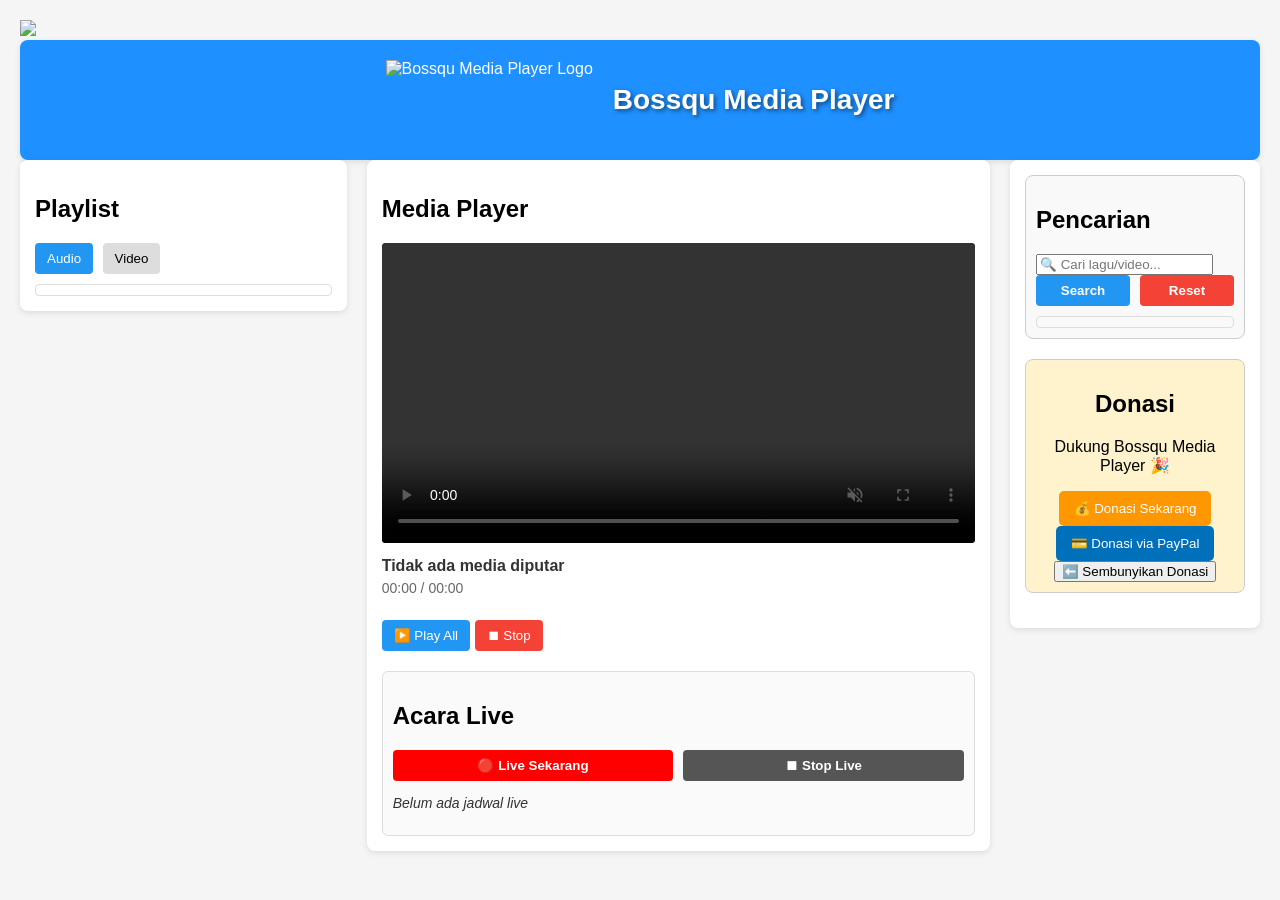
==== public/index.html @ 9ecafdf8 "Add files via upload" ====
<!DOCTYPE html>
<html lang="en">
<head>
  <meta charset="UTF-8">
  <title>Bossqu Media Player</title>
  <link rel="icon" type="image/jpg" href="./bossqulogo.jpg">
  <!-- Pastikan path relatif benar -->
  <link rel="stylesheet" href="./style.css">
  <script src="./script.js"></script>
<img src="./image/bossqulogo.jpg">
</head>
<body>

  <!-- Header -->
  <header class="header">
    <div class="logo-container">
      <img src="./image/bossqulogo.jpg" alt="Bossqu Media Player Logo" class="logo-large">
      <h1>Bossqu Media Player</h1>
    </div>
  </header>

  <!-- Container utama -->
  <div class="container">

    <!-- Playlist kiri -->
    <aside class="playlist">
      <h2>Playlist</h2>
      <div class="tabs">
        <button class="tab-btn active" onclick="showTab('audio', event)">Audio</button>
        <button class="tab-btn" onclick="showTab('video', event)">Video</button>
      </div>
      <div id="playlist-audio" class="playlist-tab show"></div>
      <div id="playlist-video" class="playlist-tab"></div>
    </aside>

    <!-- Player tengah -->
    <main class="player">
      <h2>Media Player</h2>
      <div class="player-box">
        <video id="player" controls muted height="300"></video>
        <div id="liveIndicator">LIVE</div>
        <div id="audioPlaceholder" class="audio-placeholder">🎵 Audio Sedang Diputar</div>
      </div>

      <div id="infoLagu" class="info">Tidak ada media diputar</div>
      <p id="durasi">00:00 / 00:00</p>

      <button class="play-all-btn" onclick="playAll()">▶️ Play All</button>
      <button class="stop-btn" onclick="stopPlayer()">⏹ Stop</button>

      <!-- Menu Acara Live -->
      <section class="live-menu">
        <h2>Acara Live</h2>
        <div class="live-controls">
          <button class="live-btn" onclick="startLive()">🔴 Live Sekarang</button>
          <button class="live-btn stop" onclick="stopLive()">⏹ Stop Live</button>
        </div>
        <p id="liveNote">Belum ada jadwal live</p>
      </section>
    </main>

    <!-- Sidebar kanan -->
    <aside class="sidebar">
      <!-- Pencarian -->
      <div class="search-box">
        <h2>Pencarian</h2>
        <input type="text" id="searchBox" placeholder="🔍 Cari lagu/video...">
        <div class="search-controls">
          <button class="search-btn" onclick="doSearch()">Search</button>
          <button class="reset-btn" onclick="resetSearch()">Reset</button>
        </div>
        <div id="searchResults"></div>
      </div>

      <!-- Donasi -->
      <div class="donasi-box">
        <h2>Donasi</h2>
        <p>Dukung Bossqu Media Player 🎉</p>
        <button class="donasi-btn" id="openDonasi">💰 Donasi Sekarang</button>
        <button class="donasi-btn paypal" id="openPaypal">💳 Donasi via PayPal</button>
        <button class="collapse-btn" onclick="toggleSidebar()">⬅️ Sembunyikan Donasi</button>
      </div>
    </aside>
  </div>

  <!-- Modal Donasi -->
  <div id="donasiModal" class="modal">
    <div class="modal-content">
      <span class="close">&times;</span>
      <h3>Terima Kasih!</h3>
      <p>Rekening Donasi:</p>
      <p><b>e-wallet Dana 085717137864 a/n Cosxxxx Bakxxxx</b></p>
      <p>🙏 Dukungan Anda berapapun sangat berarti!</p>
      <p>Ini akan digunakan untuk pengembangan web dan maintenance server</p>
      <p>Kontak: <b>bossqumedia@outlook.com</b></p>

      <!-- QRIS Donasi -->
      <div class="qris-donasi">
        <p>Donasi via QRIS:</p>
        <button class="donasi-btn" id="openQris">📱 Lihat QRIS</button>
      </div>

      <!-- PayPal Donasi -->
      <div class="paypal-donasi">
        <p>Donasi via PayPal:</p>
        <a class="donasi-btn paypal" href="https://paypal.me/username" target="_blank">
          Donasi via PayPal
        </a>
      </div>
    </div>
  </div>

  <!-- Modal QRIS -->
  <div id="qrisModal" class="modal">
    <div class="modal-content qris-modal-content">
      <span class="close">&times;</span>
      <h3>Scan QRIS Bossqu Media Player</h3>
      <img src="./image/qris.png" alt="QRIS Bossqu Media Player" class="qris-img-large">
    </div>
  </div>

  <!-- Script -->
  <script src="./script.js"></script>
</body>
</html>
---- public/style.css ----
/* ====== Layout utama ====== */
body {
  font-family: Arial, sans-serif;
  background: #f5f5f5;
  margin: 0;
  padding: 20px;
}

.container {
  display: flex;
  flex-direction: row;   /* pastikan horizontal */
  gap: 20px;
  align-items: flex-start;
  justify-content: space-between;
 /* min-width: 1000px;     /* biar nggak collapse jadi satu kolom di PC */
}

/* Playlist kiri */
.playlist {
  flex: 1;
  min-width: 250px;
  background: #fff;
  padding: 15px;
  border-radius: 8px;
  box-shadow: 0 2px 6px rgba(0,0,0,0.1);
}

/* Player tengah */
.player {
  flex: 2;
  min-width: 400px;
  background: #fff;
  padding: 15px;
  border-radius: 8px;
  box-shadow: 0 2px 6px rgba(0,0,0,0.1);
}

/* Sidebar kanan */
.sidebar {
  flex: 0 0 220px;
  max-width: 220px;
  background: #fff;
  padding: 15px;
  border-radius: 8px;
  box-shadow: 0 2px 6px rgba(0,0,0,0.1);
}

/* ====== Header ====== */
.header {
  display: flex;
  justify-content: center;
  align-items: center;
  background-color: #1e90ff;
  color: white;
  padding: 20px 0;
  border-radius: 8px;
  box-shadow: 0 2px 6px rgba(0,0,0,0.1);
}

.logo-container {
  display: flex;
  align-items: center;
  gap: 20px;
}

.logo-large {
  height: 80px;
  width: auto;
  transition: transform 0.3s ease;
}
.logo-large:hover { transform: scale(1.05); }

.header h1 {
  margin: 0;
  font-size: 28px;
  font-weight: bold;
  text-shadow: 2px 2px 4px rgba(0,0,0,0.5);
}

/* ====== Playlist Tabs ====== */
.tab-btn {
  padding: 8px 12px;
  margin-right: 5px;
  border: none;
  background: #ddd;
  cursor: pointer;
  border-radius: 4px;
}
.tab-btn.active { background: #2196f3; color: white; }

.playlist-tab {
  display: none;
  margin-top: 10px;
  max-height: 300px;
  overflow-y: auto;
  border: 1px solid #ddd;
  border-radius: 4px;
  padding: 5px;
}
.playlist-tab.show { display: block; }

/* ====== Playlist Item ====== */
.playlist-item {
  display: flex;
  align-items: center;
  gap: 8px;
  padding: 6px;
  cursor: pointer;
  border-bottom: 1px solid #eee;
  font-size: 14px;
  transition: background 0.2s ease;
}
.playlist-item:hover { background: #e6f0ff; }
.playlist-item svg { flex-shrink: 0; }

/* Info Lagu & Durasi */
.info {
  margin-top: 10px;
  font-size: 16px;
  font-weight: bold;
  color: #333;
}
#durasi {
  font-size: 14px;
  color: #666;
  margin-top: 5px;
}

/* Highlight pencarian */
.highlight {
  background: #ffeb3b;
  font-weight: bold;
  color: #000;
}

/* Audio Placeholder */
.audio-placeholder {
  display: none;
  width: 100%;
  height: 300px;
  background: #222;
  color: #fff;
  font-size: 20px;
  font-weight: bold;
  text-align: center;
  line-height: 300px;
  border-radius: 4px;
}

/* ====== Player ====== */
.player-box { position: relative; }
#player {
  width: 100%;
  background: #000;
  border-radius: 4px;
}
#liveIndicator {
  position: absolute;
  top: 10px; left: 10px;
  background: red; color: white;
  font-weight: bold;
  padding: 5px 10px;
  border-radius: 4px;
  display: none;
  animation: blink 1s infinite;
}
@keyframes blink {
  0% { opacity: 1; } 50% { opacity: 0.4; } 100% { opacity: 1; }
}

/* Tombol Player */
.play-all-btn, .stop-btn {
  margin-top: 10px;
  padding: 8px 12px;
  border: none; border-radius: 4px;
  cursor: pointer; color: white;
}
.play-all-btn { background: #2196f3; }
.stop-btn { background: #f44336; }

/* ====== Live Menu ====== */
.live-menu {
  margin-top: 20px;
  padding: 10px;
  background: #fafafa;
  border: 1px solid #ddd;
  border-radius: 6px;
}
.live-controls { display: flex; gap: 10px; margin-bottom: 10px; }
.live-btn {
  flex: 1;
  padding: 8px 12px;
  border: none;
  background: red; color: white;
  font-weight: bold;
  border-radius: 4px;
  cursor: pointer;
}
.live-btn.stop { background: #555; }
#liveNote { font-size: 14px; color: #333; font-style: italic; }

/* ====== Search & Donasi ====== */
.search-box, .donasi-box {
  border: 1px solid #ccc;
  padding: 10px;
  border-radius: 8px;
  background: #f9f9f9;
  margin-bottom: 20px;
}
.donasi-box { text-align: center; background: #fff3cd; }
.donasi-btn {
  background: #ff9800; color: white;
  border: none; padding: 10px 15px;
  border-radius: 5px; cursor: pointer;
  transition: background 0.3s ease;
}
.donasi-btn:hover { background: #e68900; }

.search-controls { display: flex; gap: 10px; }
.search-btn, .reset-btn {
  flex: 1;
  padding: 8px 12px;
  border: none; border-radius: 4px;
  cursor: pointer; font-weight: bold;
}
.search-btn { background: #2196f3; color: white; }
.reset-btn { background: #f44336; color: white; }

#searchResults {
  margin-top: 10px;
  max-height: 200px;
  overflow-y: auto;
  border: 1px solid #ddd;
  border-radius: 4px;
  padding: 5px;
}


/* Modal umum */
.modal {
  display: none;
  position: fixed;
  z-index: 999;
  left: 0; top: 0;
  width: 100%; height: 100%;
  background: rgba(0,0,0,0.6);
}

.modal-content {
  background: #fff;
  margin: 10% auto;
  padding: 20px;
  border-radius: 12px;
  width: 90%;
  max-width: 400px;
  box-shadow: 0 6px 20px rgba(0,0,0,0.3);
  text-align: center;
}

.modal .close {
  float: right;
  font-size: 24px;
  cursor: pointer;
}

@keyframes fadeSlideIn {
  from { transform: translateY(20px); opacity: 0; }
  to   { transform: translateY(0); opacity: 1; }
}

/* ====== PayPal Donasi ====== */
.paypal-donasi {
  margin-top: 15px;
  padding: 10px;
  border-top: 1px solid #ccc;
}
.paypal-donasi label {
  display: block;
  margin-bottom: 5px;
}
.paypal-donasi input {
  width: 100%;
  padding: 6px;
  margin-bottom: 10px;
}
.donasi-btn.paypal {
  background-color: #0070ba;
  color: #fff;
}

/* ====== Responsive ====== */
@media (max-width: 768px) {
  .container {
    flex-direction: row;
    flex-wrap: wrap;
   /* min-width: auto;*/
  }

  .playlist, .player, .sidebar {
    flex: 1 1 100%;
    min-width: 250px;
    margin-bottom: 20px;
  }

  /*.playlist, .player, .sidebar {
    width: 100%;
    min-width: auto;
    margin-bottom: 20px;*/
  }
  .player-box video { width: 100%;


/* QRIS khusus */
.qris-modal-content {
  max-width: 350px;
}

.qris-img-large {
  width: 220px;
  border: 2px solid #ccc;
  border-radius: 12px;
  box-shadow: 0 4px 12px rgba(0,0,0,0.2);
  transition: transform 0.3s ease, box-shadow 0.3s ease;
}

.qris-img-large:hover {
  transform: scale(1.05);
  box-shadow: 0 6px 16px rgba(0,0,0,0.3);
}
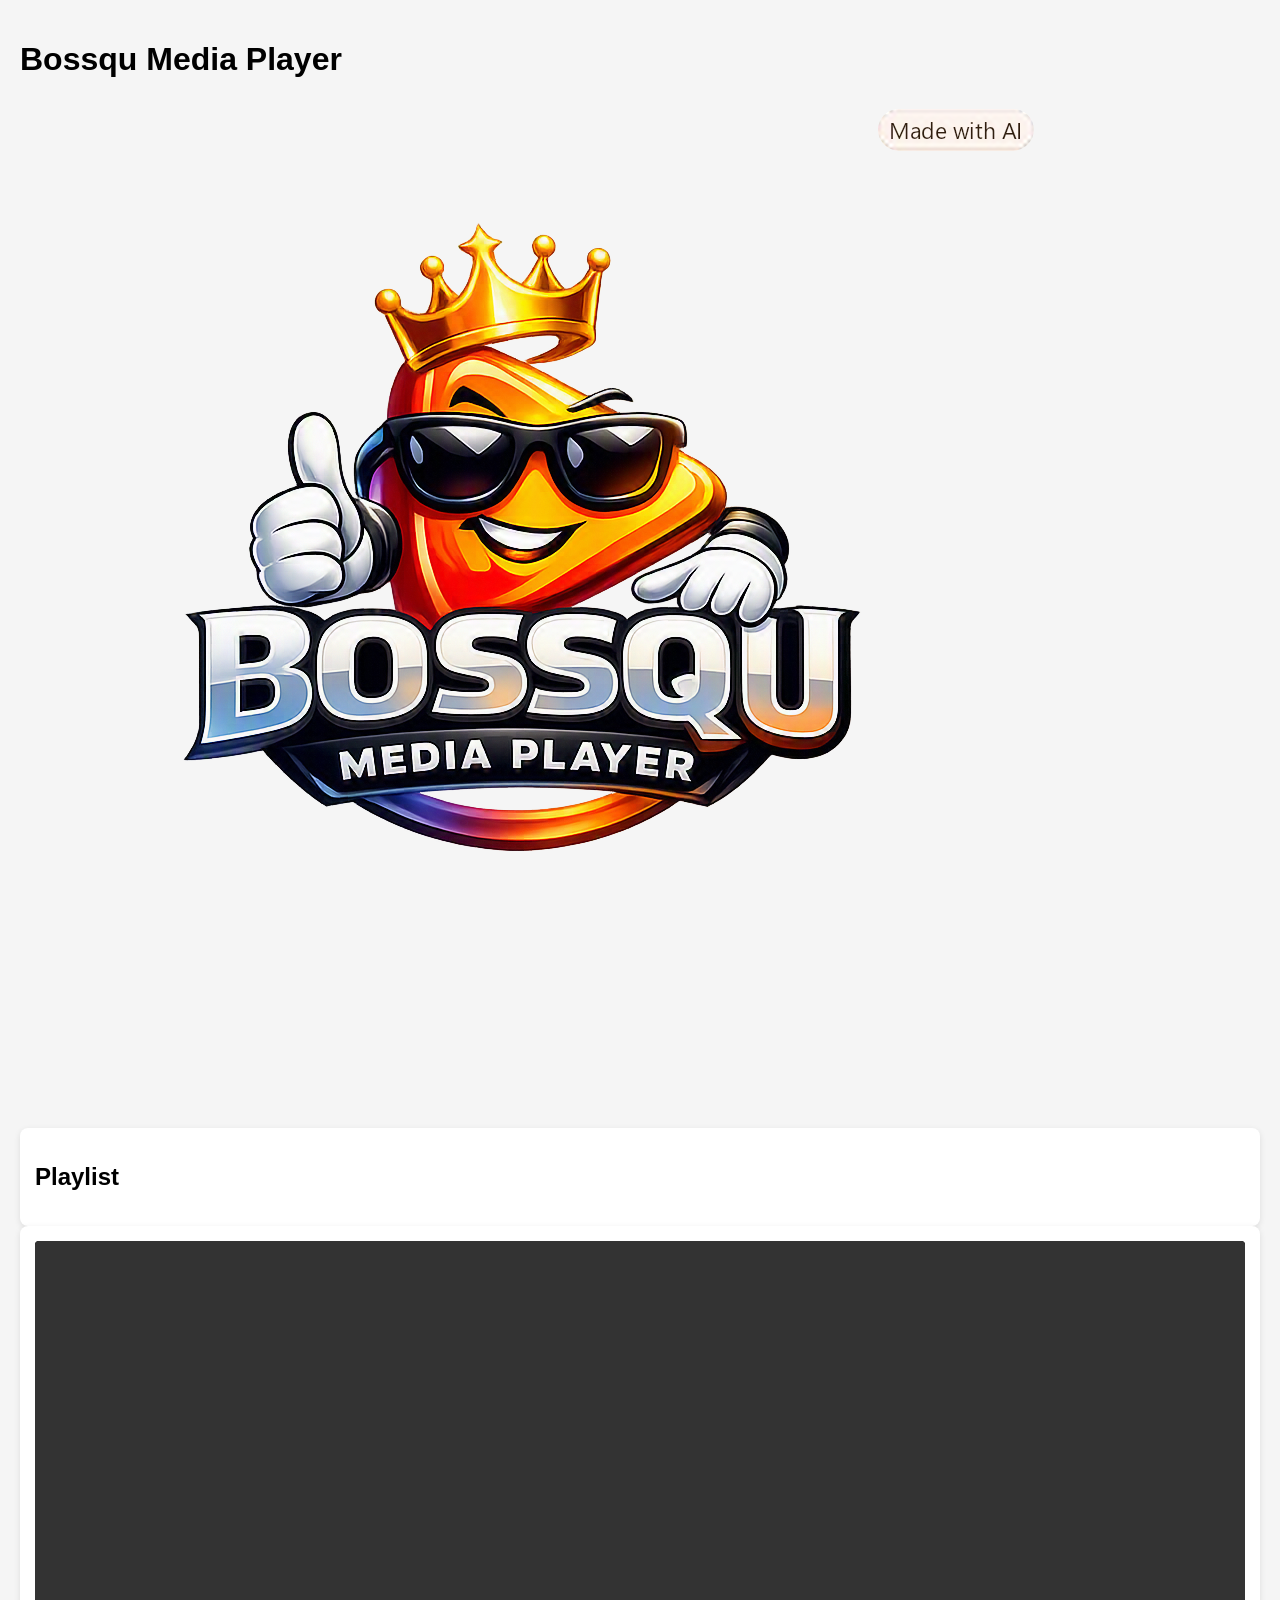
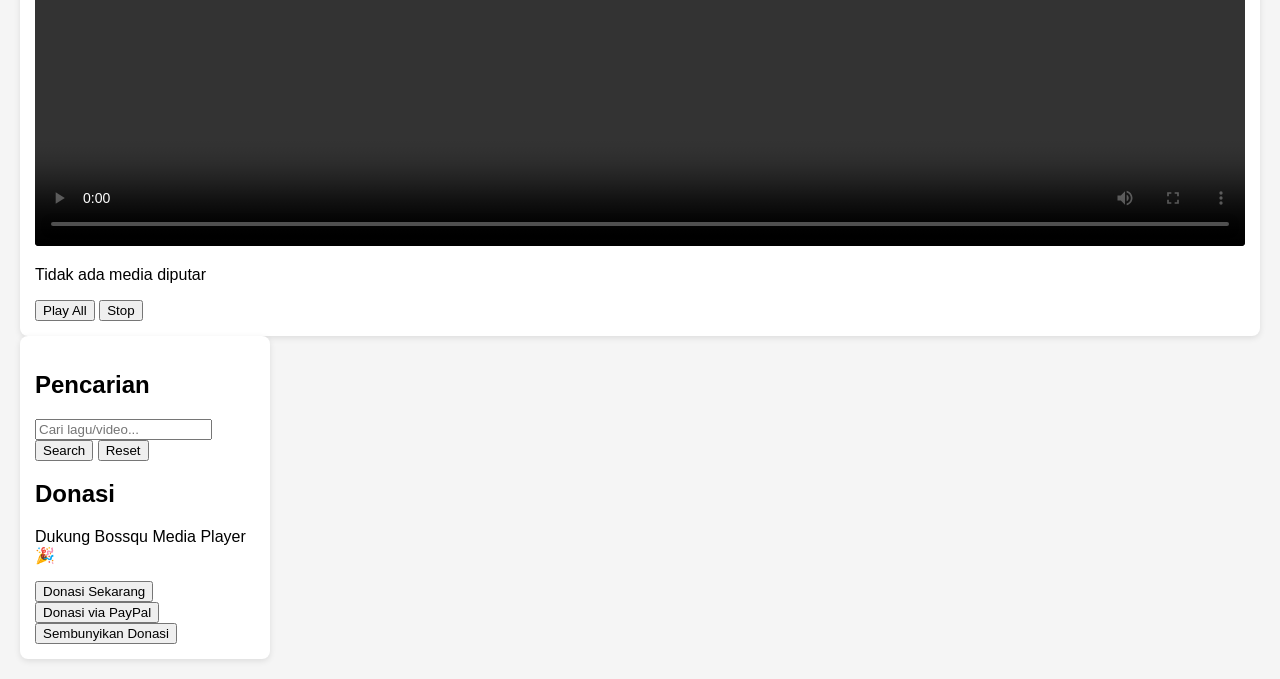
==== commit b408c951: "Add files via upload" ====
--- a/public/index.html
+++ b/public/index.html
@@ -1,125 +1,54 @@
 <!DOCTYPE html>
-<html lang="en">
+<html lang="id">
 <head>
   <meta charset="UTF-8">
   <title>Bossqu Media Player</title>
-  <link rel="icon" type="image/jpg" href="./bossqulogo.jpg">
-  <!-- Pastikan path relatif benar -->
   <link rel="stylesheet" href="./style.css">
-  <script src="./script.js"></script>
-<img src="./image/bossqulogo.jpg">
 </head>
 <body>
-
   <!-- Header -->
-  <header class="header">
-    <div class="logo-container">
-      <img src="./image/bossqulogo.jpg" alt="Bossqu Media Player Logo" class="logo-large">
-      <h1>Bossqu Media Player</h1>
-    </div>
+  <header>
+    <h1>Bossqu Media Player</h1>
+    <img src="./image/bossqulogo.png" alt="Bossqu Logo" id="logo">
   </header>
 
-  <!-- Container utama -->
-  <div class="container">
-
-    <!-- Playlist kiri -->
+  <!-- Layout -->
+  <main>
+    <!-- Playlist -->
     <aside class="playlist">
       <h2>Playlist</h2>
-      <div class="tabs">
-        <button class="tab-btn active" onclick="showTab('audio', event)">Audio</button>
-        <button class="tab-btn" onclick="showTab('video', event)">Video</button>
-      </div>
-      <div id="playlist-audio" class="playlist-tab show"></div>
-      <div id="playlist-video" class="playlist-tab"></div>
+      <div id="playlist-audio"></div>
+      <div id="playlist-video"></div>
     </aside>
 
-    <!-- Player tengah -->
-    <main class="player">
-      <h2>Media Player</h2>
-      <div class="player-box">
-        <video id="player" controls muted height="300"></video>
-        <div id="liveIndicator">LIVE</div>
-        <div id="audioPlaceholder" class="audio-placeholder">🎵 Audio Sedang Diputar</div>
+    <!-- Media Player -->
+    <section class="player">
+      <video id="player" controls></video>
+      <p id="infoLagu">Tidak ada media diputar</p>
+      <div class="controls">
+        <button id="playAll">Play All</button>
+        <button id="stopAll">Stop</button>
       </div>
+    </section>
 
-      <div id="infoLagu" class="info">Tidak ada media diputar</div>
-      <p id="durasi">00:00 / 00:00</p>
+    <!-- Pencarian + Donasi -->
+    <aside class="sidebar">
+      <h2>Pencarian</h2>
+      <input type="text" id="searchInput" placeholder="Cari lagu/video...">
+      <button id="searchBtn">Search</button>
+      <button id="resetBtn">Reset</button>
 
-      <button class="play-all-btn" onclick="playAll()">▶️ Play All</button>
-      <button class="stop-btn" onclick="stopPlayer()">⏹ Stop</button>
-
-      <!-- Menu Acara Live -->
-      <section class="live-menu">
-        <h2>Acara Live</h2>
-        <div class="live-controls">
-          <button class="live-btn" onclick="startLive()">🔴 Live Sekarang</button>
-          <button class="live-btn stop" onclick="stopLive()">⏹ Stop Live</button>
-        </div>
-        <p id="liveNote">Belum ada jadwal live</p>
-      </section>
-    </main>
-
-    <!-- Sidebar kanan -->
-    <aside class="sidebar">
-      <!-- Pencarian -->
-      <div class="search-box">
-        <h2>Pencarian</h2>
-        <input type="text" id="searchBox" placeholder="🔍 Cari lagu/video...">
-        <div class="search-controls">
-          <button class="search-btn" onclick="doSearch()">Search</button>
-          <button class="reset-btn" onclick="resetSearch()">Reset</button>
-        </div>
-        <div id="searchResults"></div>
-      </div>
-
-      <!-- Donasi -->
-      <div class="donasi-box">
-        <h2>Donasi</h2>
-        <p>Dukung Bossqu Media Player 🎉</p>
-        <button class="donasi-btn" id="openDonasi">💰 Donasi Sekarang</button>
-        <button class="donasi-btn paypal" id="openPaypal">💳 Donasi via PayPal</button>
-        <button class="collapse-btn" onclick="toggleSidebar()">⬅️ Sembunyikan Donasi</button>
+      <h2>Donasi</h2>
+      <p>Dukung Bossqu Media Player 🎉</p>
+      <button id="openQris">Donasi Sekarang</button>
+      <button id="openPaypal">Donasi via PayPal</button>
+      <button id="hideDonasi">Sembunyikan Donasi</button>
+      <div id="donasiArea" style="display:none;">
+        <img src="./image/qris.png" alt="QRIS">
       </div>
     </aside>
-  </div>
+  </main>
 
-  <!-- Modal Donasi -->
-  <div id="donasiModal" class="modal">
-    <div class="modal-content">
-      <span class="close">&times;</span>
-      <h3>Terima Kasih!</h3>
-      <p>Rekening Donasi:</p>
-      <p><b>e-wallet Dana 085717137864 a/n Cosxxxx Bakxxxx</b></p>
-      <p>🙏 Dukungan Anda berapapun sangat berarti!</p>
-      <p>Ini akan digunakan untuk pengembangan web dan maintenance server</p>
-      <p>Kontak: <b>bossqumedia@outlook.com</b></p>
-
-      <!-- QRIS Donasi -->
-      <div class="qris-donasi">
-        <p>Donasi via QRIS:</p>
-        <button class="donasi-btn" id="openQris">📱 Lihat QRIS</button>
-      </div>
-
-      <!-- PayPal Donasi -->
-      <div class="paypal-donasi">
-        <p>Donasi via PayPal:</p>
-        <a class="donasi-btn paypal" href="https://paypal.me/username" target="_blank">
-          Donasi via PayPal
-        </a>
-      </div>
-    </div>
-  </div>
-
-  <!-- Modal QRIS -->
-  <div id="qrisModal" class="modal">
-    <div class="modal-content qris-modal-content">
-      <span class="close">&times;</span>
-      <h3>Scan QRIS Bossqu Media Player</h3>
-      <img src="./image/qris.png" alt="QRIS Bossqu Media Player" class="qris-img-large">
-    </div>
-  </div>
-
-  <!-- Script -->
   <script src="./script.js"></script>
 </body>
 </html>
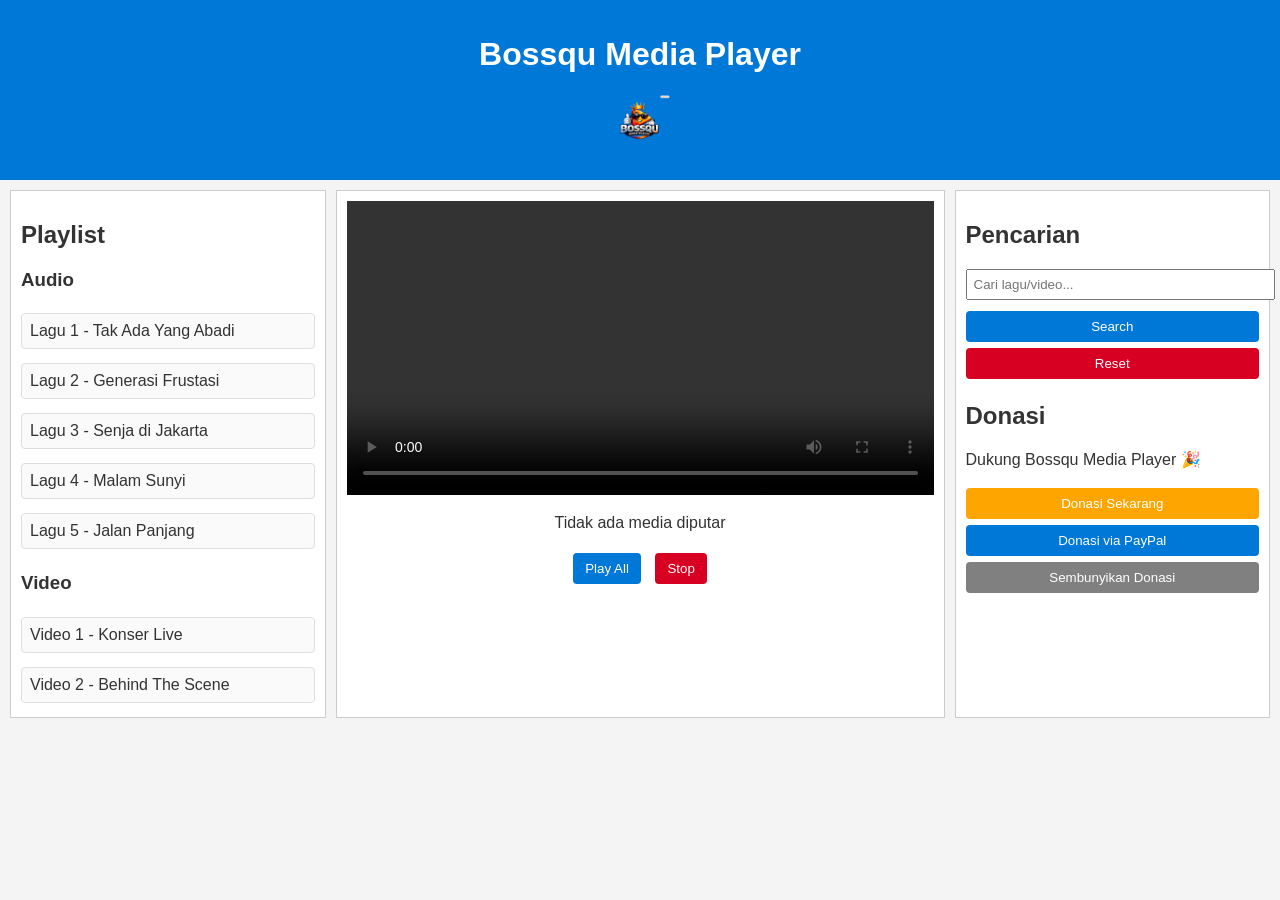
==== commit 5845622f: "Add files via upload" ====
--- a/public/index.html
+++ b/public/index.html
@@ -17,7 +17,9 @@
     <!-- Playlist -->
     <aside class="playlist">
       <h2>Playlist</h2>
+      <h3>Audio</h3>
       <div id="playlist-audio"></div>
+      <h3>Video</h3>
       <div id="playlist-video"></div>
     </aside>
 
--- a/public/style.css
+++ b/public/style.css
@@ -1,330 +1,125 @@
-/* ====== Layout utama ====== */
+/* Reset dasar */
 body {
+  margin: 0;
   font-family: Arial, sans-serif;
-  background: #f5f5f5;
-  margin: 0;
-  padding: 20px;
+  background: #f4f4f4;
+  color: #333;
 }
 
-.container {
+/* Header */
+header {
+  background: #0078d7;
+  color: white;
+  padding: 15px;
+  text-align: center;
+}
+header img {
+  max-height: 60px;
+  display: block;
+  margin: 10px auto;
+}
+
+/* Layout utama */
+main {
   display: flex;
-  flex-direction: row;   /* pastikan horizontal */
-  gap: 20px;
-  align-items: flex-start;
-  justify-content: space-between;
- /* min-width: 1000px;     /* biar nggak collapse jadi satu kolom di PC */
+  flex-wrap: wrap; /* wrap otomatis di layar kecil */
+  padding: 10px;
+  gap: 10px;
 }
 
 /* Playlist kiri */
 .playlist {
   flex: 1;
-  min-width: 250px;
-  background: #fff;
-  padding: 15px;
-  border-radius: 8px;
-  box-shadow: 0 2px 6px rgba(0,0,0,0.1);
+  min-width: 200px;
+  background: white;
+  padding: 10px;
+  border: 1px solid #ccc;
+}
+.playlist-item {
+  padding: 5px;
+  cursor: pointer;
+  border-bottom: 1px solid #eee;
+}
+.playlist-item:hover {
+  background: #e0f0ff;
 }
 
 /* Player tengah */
 .player {
   flex: 2;
-  min-width: 400px;
-  background: #fff;
-  padding: 15px;
-  border-radius: 8px;
-  box-shadow: 0 2px 6px rgba(0,0,0,0.1);
+  min-width: 300px;
+  background: white;
+  padding: 10px;
+  border: 1px solid #ccc;
+  text-align: center;
 }
+.player video {
+  width: 100%;
+  max-height: 300px;
+  background: black;
+}
+.controls {
+  margin-top: 10px;
+}
+.controls button {
+  margin: 5px;
+  padding: 8px 12px;
+  border: none;
+  cursor: pointer;
+  color: white;
+  border-radius: 4px;
+}
+#playAll { background: #0078d7; }
+#stopAll { background: #d70022; }
 
 /* Sidebar kanan */
 .sidebar {
-  flex: 0 0 220px;
-  max-width: 220px;
-  background: #fff;
-  padding: 15px;
-  border-radius: 8px;
-  box-shadow: 0 2px 6px rgba(0,0,0,0.1);
+  flex: 1;
+  min-width: 200px;
+  background: white;
+  padding: 10px;
+  border: 1px solid #ccc;
 }
-
-/* ====== Header ====== */
-.header {
-  display: flex;
-  justify-content: center;
-  align-items: center;
-  background-color: #1e90ff;
-  color: white;
-  padding: 20px 0;
-  border-radius: 8px;
-  box-shadow: 0 2px 6px rgba(0,0,0,0.1);
+.sidebar input {
+  width: 100%;
+  padding: 6px;
+  margin-bottom: 8px;
 }
-
-.logo-container {
-  display: flex;
-  align-items: center;
-  gap: 20px;
-}
-
-.logo-large {
-  height: 80px;
-  width: auto;
-  transition: transform 0.3s ease;
-}
-.logo-large:hover { transform: scale(1.05); }
-
-.header h1 {
-  margin: 0;
-  font-size: 28px;
-  font-weight: bold;
-  text-shadow: 2px 2px 4px rgba(0,0,0,0.5);
-}
-
-/* ====== Playlist Tabs ====== */
-.tab-btn {
-  padding: 8px 12px;
-  margin-right: 5px;
+.sidebar button {
+  margin: 3px 0;
+  padding: 8px;
+  width: 100%;
   border: none;
-  background: #ddd;
   cursor: pointer;
   border-radius: 4px;
 }
-.tab-btn.active { background: #2196f3; color: white; }
+#searchBtn { background: #0078d7; color: white; }
+#resetBtn { background: #d70022; color: white; }
+#openQris { background: orange; color: white; }
+#openPaypal { background: #0078d7; color: white; }
+#hideDonasi { background: gray; color: white; }
 
-.playlist-tab {
-  display: none;
-  margin-top: 10px;
-  max-height: 300px;
-  overflow-y: auto;
+/* Responsive */
+@media (max-width: 768px) {
+  main {
+    flex-direction: column;
+  }
+}
+
+/* Playlist item */
+.playlist-item {
+  padding: 8px;
+  margin: 4px 0;
   border: 1px solid #ddd;
   border-radius: 4px;
-  padding: 5px;
-}
-.playlist-tab.show { display: block; }
-
-/* ====== Playlist Item ====== */
-.playlist-item {
-  display: flex;
-  align-items: center;
-  gap: 8px;
-  padding: 6px;
-  cursor: pointer;
-  border-bottom: 1px solid #eee;
-  font-size: 14px;
-  transition: background 0.2s ease;
-}
-.playlist-item:hover { background: #e6f0ff; }
-.playlist-item svg { flex-shrink: 0; }
-
-/* Info Lagu & Durasi */
-.info {
-  margin-top: 10px;
-  font-size: 16px;
-  font-weight: bold;
-  color: #333;
-}
-#durasi {
-  font-size: 14px;
-  color: #666;
-  margin-top: 5px;
-}
-
-/* Highlight pencarian */
-.highlight {
-  background: #ffeb3b;
-  font-weight: bold;
-  color: #000;
-}
-
-/* Audio Placeholder */
-.audio-placeholder {
-  display: none;
-  width: 100%;
-  height: 300px;
-  background: #222;
-  color: #fff;
-  font-size: 20px;
-  font-weight: bold;
-  text-align: center;
-  line-height: 300px;
-  border-radius: 4px;
-}
-
-/* ====== Player ====== */
-.player-box { position: relative; }
-#player {
-  width: 100%;
-  background: #000;
-  border-radius: 4px;
-}
-#liveIndicator {
-  position: absolute;
-  top: 10px; left: 10px;
-  background: red; color: white;
-  font-weight: bold;
-  padding: 5px 10px;
-  border-radius: 4px;
-  display: none;
-  animation: blink 1s infinite;
-}
-@keyframes blink {
-  0% { opacity: 1; } 50% { opacity: 0.4; } 100% { opacity: 1; }
-}
-
-/* Tombol Player */
-.play-all-btn, .stop-btn {
-  margin-top: 10px;
-  padding: 8px 12px;
-  border: none; border-radius: 4px;
-  cursor: pointer; color: white;
-}
-.play-all-btn { background: #2196f3; }
-.stop-btn { background: #f44336; }
-
-/* ====== Live Menu ====== */
-.live-menu {
-  margin-top: 20px;
-  padding: 10px;
   background: #fafafa;
-  border: 1px solid #ddd;
-  border-radius: 6px;
-}
-.live-controls { display: flex; gap: 10px; margin-bottom: 10px; }
-.live-btn {
-  flex: 1;
-  padding: 8px 12px;
-  border: none;
-  background: red; color: white;
-  font-weight: bold;
-  border-radius: 4px;
   cursor: pointer;
 }
-.live-btn.stop { background: #555; }
-#liveNote { font-size: 14px; color: #333; font-style: italic; }
-
-/* ====== Search & Donasi ====== */
-.search-box, .donasi-box {
-  border: 1px solid #ccc;
-  padding: 10px;
-  border-radius: 8px;
-  background: #f9f9f9;
-  margin-bottom: 20px;
+.playlist-item:hover {
+  background: #e0f0ff;
 }
-.donasi-box { text-align: center; background: #fff3cd; }
-.donasi-btn {
-  background: #ff9800; color: white;
-  border: none; padding: 10px 15px;
-  border-radius: 5px; cursor: pointer;
-  transition: background 0.3s ease;
+#playlist-audio, #playlist-video {
+  display: flex;
+  flex-direction: column;
+  gap: 6px; /* jarak antar item */
 }
-.donasi-btn:hover { background: #e68900; }
-
-.search-controls { display: flex; gap: 10px; }
-.search-btn, .reset-btn {
-  flex: 1;
-  padding: 8px 12px;
-  border: none; border-radius: 4px;
-  cursor: pointer; font-weight: bold;
-}
-.search-btn { background: #2196f3; color: white; }
-.reset-btn { background: #f44336; color: white; }
-
-#searchResults {
-  margin-top: 10px;
-  max-height: 200px;
-  overflow-y: auto;
-  border: 1px solid #ddd;
-  border-radius: 4px;
-  padding: 5px;
-}
-
-
-/* Modal umum */
-.modal {
-  display: none;
-  position: fixed;
-  z-index: 999;
-  left: 0; top: 0;
-  width: 100%; height: 100%;
-  background: rgba(0,0,0,0.6);
-}
-
-.modal-content {
-  background: #fff;
-  margin: 10% auto;
-  padding: 20px;
-  border-radius: 12px;
-  width: 90%;
-  max-width: 400px;
-  box-shadow: 0 6px 20px rgba(0,0,0,0.3);
-  text-align: center;
-}
-
-.modal .close {
-  float: right;
-  font-size: 24px;
-  cursor: pointer;
-}
-
-@keyframes fadeSlideIn {
-  from { transform: translateY(20px); opacity: 0; }
-  to   { transform: translateY(0); opacity: 1; }
-}
-
-/* ====== PayPal Donasi ====== */
-.paypal-donasi {
-  margin-top: 15px;
-  padding: 10px;
-  border-top: 1px solid #ccc;
-}
-.paypal-donasi label {
-  display: block;
-  margin-bottom: 5px;
-}
-.paypal-donasi input {
-  width: 100%;
-  padding: 6px;
-  margin-bottom: 10px;
-}
-.donasi-btn.paypal {
-  background-color: #0070ba;
-  color: #fff;
-}
-
-/* ====== Responsive ====== */
-@media (max-width: 768px) {
-  .container {
-    flex-direction: row;
-    flex-wrap: wrap;
-   /* min-width: auto;*/
-  }
-
-  .playlist, .player, .sidebar {
-    flex: 1 1 100%;
-    min-width: 250px;
-    margin-bottom: 20px;
-  }
-
-  /*.playlist, .player, .sidebar {
-    width: 100%;
-    min-width: auto;
-    margin-bottom: 20px;*/
-  }
-  .player-box video { width: 100%;
-
-
-/* QRIS khusus */
-.qris-modal-content {
-  max-width: 350px;
-}
-
-.qris-img-large {
-  width: 220px;
-  border: 2px solid #ccc;
-  border-radius: 12px;
-  box-shadow: 0 4px 12px rgba(0,0,0,0.2);
-  transition: transform 0.3s ease, box-shadow 0.3s ease;
-}
-
-.qris-img-large:hover {
-  transform: scale(1.05);
-  box-shadow: 0 6px 16px rgba(0,0,0,0.3);
-}
-
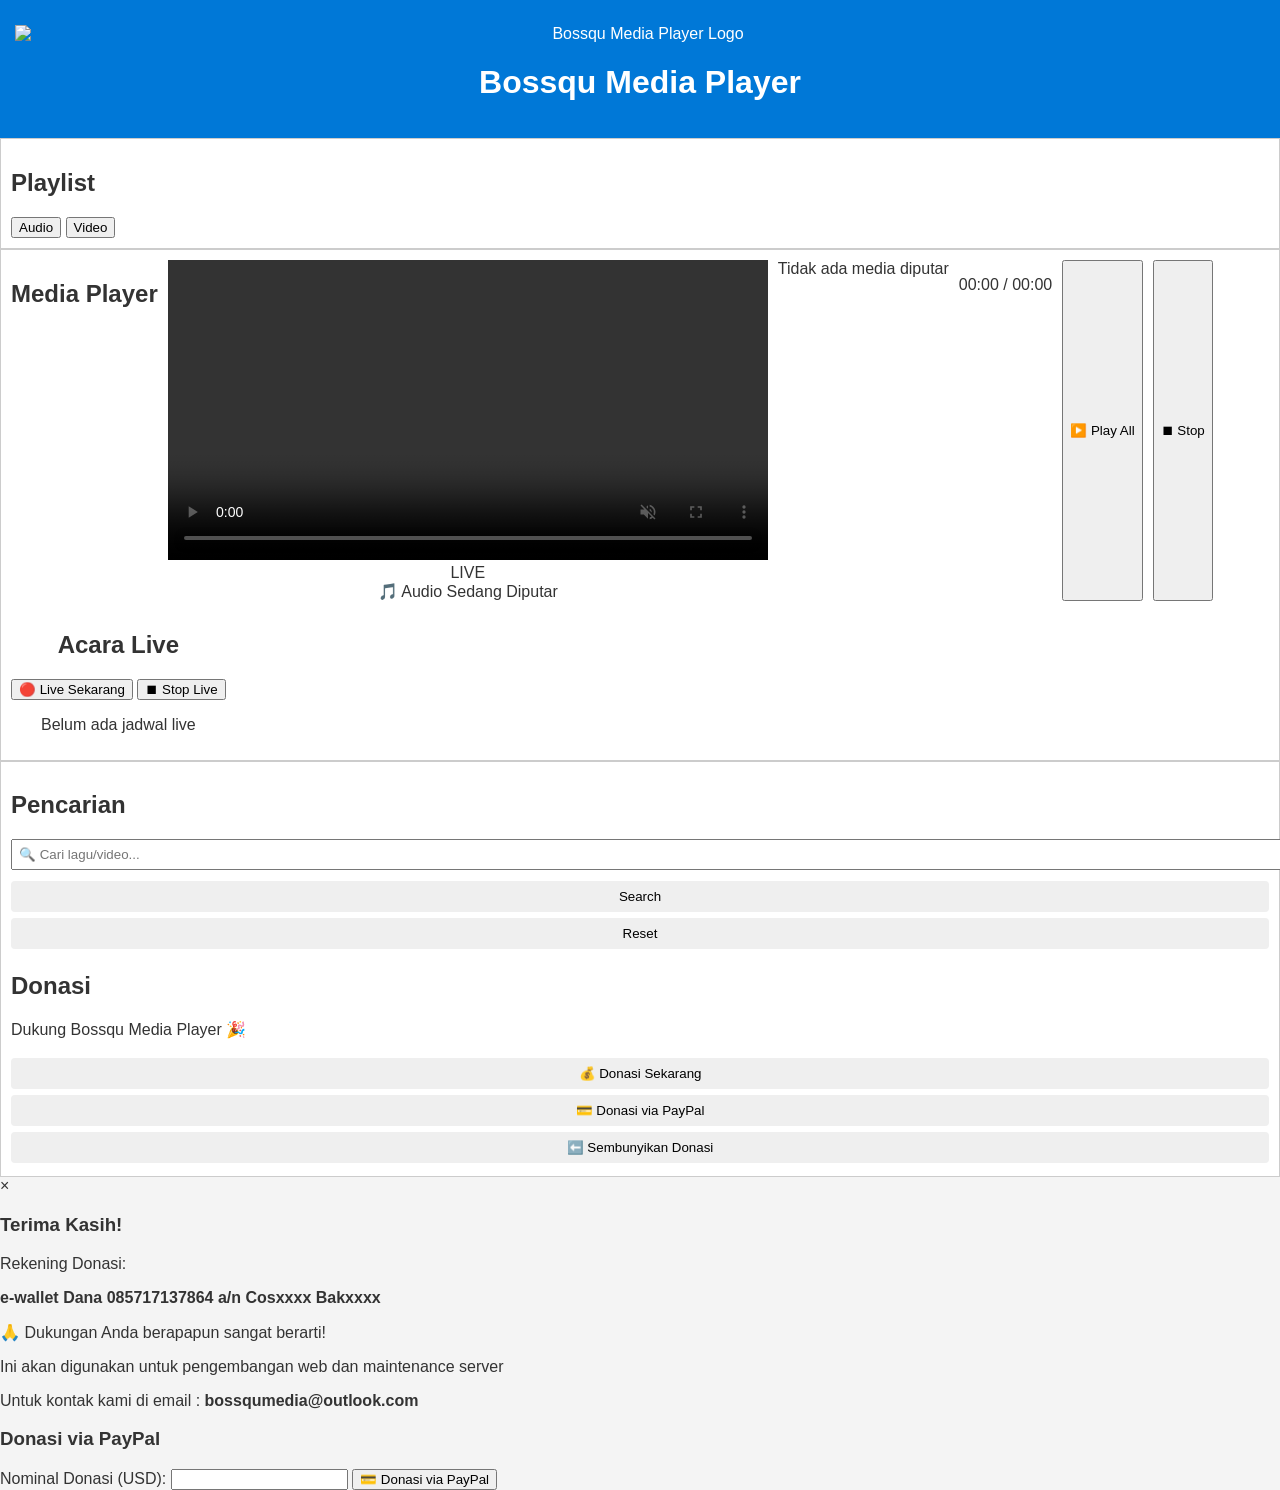
==== commit 1f67cc29: "Add files via upload" ====
--- a/public/index.html
+++ b/public/index.html
@@ -1,56 +1,111 @@
 <!DOCTYPE html>
-<html lang="id">
+<html lang="en">
 <head>
   <meta charset="UTF-8">
   <title>Bossqu Media Player</title>
-  <link rel="stylesheet" href="./style.css">
+  <link rel="icon" type="image/png" href="logo-bossqu.png">
+  <link rel="stylesheet" href="style.css">
 </head>
 <body>
-  <!-- Header -->
-  <header>
+
+<header class="header">
+  <div class="logo-container">
+    <img src="image/bossqulogo.jpg" alt="Bossqu Media Player Logo" class="logo-large">
     <h1>Bossqu Media Player</h1>
-    <img src="./image/bossqulogo.png" alt="Bossqu Logo" id="logo">
-  </header>
+  </div>
+</header>
 
-  <!-- Layout -->
-  <main>
-    <!-- Playlist -->
-    <aside class="playlist">
-      <h2>Playlist</h2>
-      <h3>Audio</h3>
-      <div id="playlist-audio"></div>
-      <h3>Video</h3>
-      <div id="playlist-video"></div>
-    </aside>
+<div class="container">
+  <!-- Playlist kiri -->
+  <aside class="playlist">
+    <h2>Playlist</h2>
+    <div class="tabs">
+      <button class="tab-btn active" onclick="showTab('audio', event)">Audio</button>
+      <button class="tab-btn" onclick="showTab('video', event)">Video</button>
+    </div>
+    <div id="playlist-audio" class="playlist-tab show"></div>
+    <div id="playlist-video" class="playlist-tab"></div>
+  </aside>
 
-    <!-- Media Player -->
-    <section class="player">
-      <video id="player" controls></video>
-      <p id="infoLagu">Tidak ada media diputar</p>
-      <div class="controls">
-        <button id="playAll">Play All</button>
-        <button id="stopAll">Stop</button>
+  <!-- Player tengah -->
+  <main class="player">
+    <h2>Media Player</h2>
+    <div class="player-box">
+      <video id="player" controls muted height="300"></video>
+      <div id="liveIndicator">LIVE</div>
+      <div id="audioPlaceholder" class="audio-placeholder">🎵 Audio Sedang Diputar</div>
+    </div>
+
+    <div id="infoLagu" class="info">Tidak ada media diputar</div>
+    <p id="durasi">00:00 / 00:00</p>
+
+    <button class="play-all-btn" onclick="playAll()">▶️ Play All</button>
+    <button class="stop-btn" onclick="stopPlayer()">⏹ Stop</button>
+
+    <!-- Menu Acara Live -->
+    <section class="live-menu">
+      <h2>Acara Live</h2>
+      <div class="live-controls">
+        <button class="live-btn" onclick="startLive()">🔴 Live Sekarang</button>
+        <button class="live-btn stop" onclick="stopLive()">⏹ Stop Live</button>
       </div>
+      <p id="liveNote">Belum ada jadwal live</p>
     </section>
+  </main>
 
-    <!-- Pencarian + Donasi -->
-    <aside class="sidebar">
+  <!-- Pencarian + Donasi kanan (vertikal) -->
+  <aside class="sidebar">
+    <div class="search-box">
       <h2>Pencarian</h2>
-      <input type="text" id="searchInput" placeholder="Cari lagu/video...">
-      <button id="searchBtn">Search</button>
-      <button id="resetBtn">Reset</button>
+      <input type="text" id="searchBox" placeholder="🔍 Cari lagu/video...">
+      <div class="search-controls">
+        <button class="search-btn" onclick="doSearch()">Search</button>
+        <button class="reset-btn" onclick="resetSearch()">Reset</button>
+      </div>
+      <div id="searchResults"></div>
+    </div>
 
+    <div class="donasi-box">
       <h2>Donasi</h2>
       <p>Dukung Bossqu Media Player 🎉</p>
-      <button id="openQris">Donasi Sekarang</button>
-      <button id="openPaypal">Donasi via PayPal</button>
-      <button id="hideDonasi">Sembunyikan Donasi</button>
-      <div id="donasiArea" style="display:none;">
-        <img src="./image/qris.png" alt="QRIS">
-      </div>
-    </aside>
-  </main>
+      <button class="donasi-btn" onclick="openDonasi()">💰 Donasi Sekarang</button>
+      <button class="donasi-btn paypal" onclick="openPaypal()">💳 Donasi via PayPal</button>
+      <!-- Tombol collapse -->
+  <button class="collapse-btn" onclick="toggleSidebar()">⬅️ Sembunyikan Donasi</button>
+    </div>
+  </aside>
+</div>
 
-  <script src="./script.js"></script>
+<!-- Modal Donasi -->
+<div id="donasiModal" class="modal">
+  <div class="modal-content">
+    <span class="close" onclick="closeDonasi()">&times;</span>
+    <h3>Terima Kasih!</h3>
+    <p>Rekening Donasi:</p>
+    <p><b>e-wallet Dana 085717137864 a/n Cosxxxx Bakxxxx</b></p>
+    <p>🙏 Dukungan Anda berapapun sangat berarti!</p>
+    <p>Ini akan digunakan untuk pengembangan web dan maintenance server </p>
+    <p>Untuk kontak kami di email : <b>bossqumedia@outlook.com</b></p>
+
+    <!-- Form PayPal -->
+    <div class="paypal-donasi">
+      <h3>Donasi via PayPal</h3>
+      <form id="paypalForm" method="post" target="_blank">
+        <input type="hidden" name="business" id="paypalBusiness">
+        <input type="hidden" name="currency_code" value="USD">
+        
+        <label for="donasiAmount">Nominal Donasi (USD):</label>
+        <input type="number" id="donasiAmount" name="amount" min="1" step="any" required>
+        
+        <button type="submit" class="donasi-btn paypal">💳 Donasi via PayPal</button>
+      </form>
+    </div>
+  </div>
+</div>
+  
+
+
+
+<script src="script.js"></script>
 </body>
 </html>
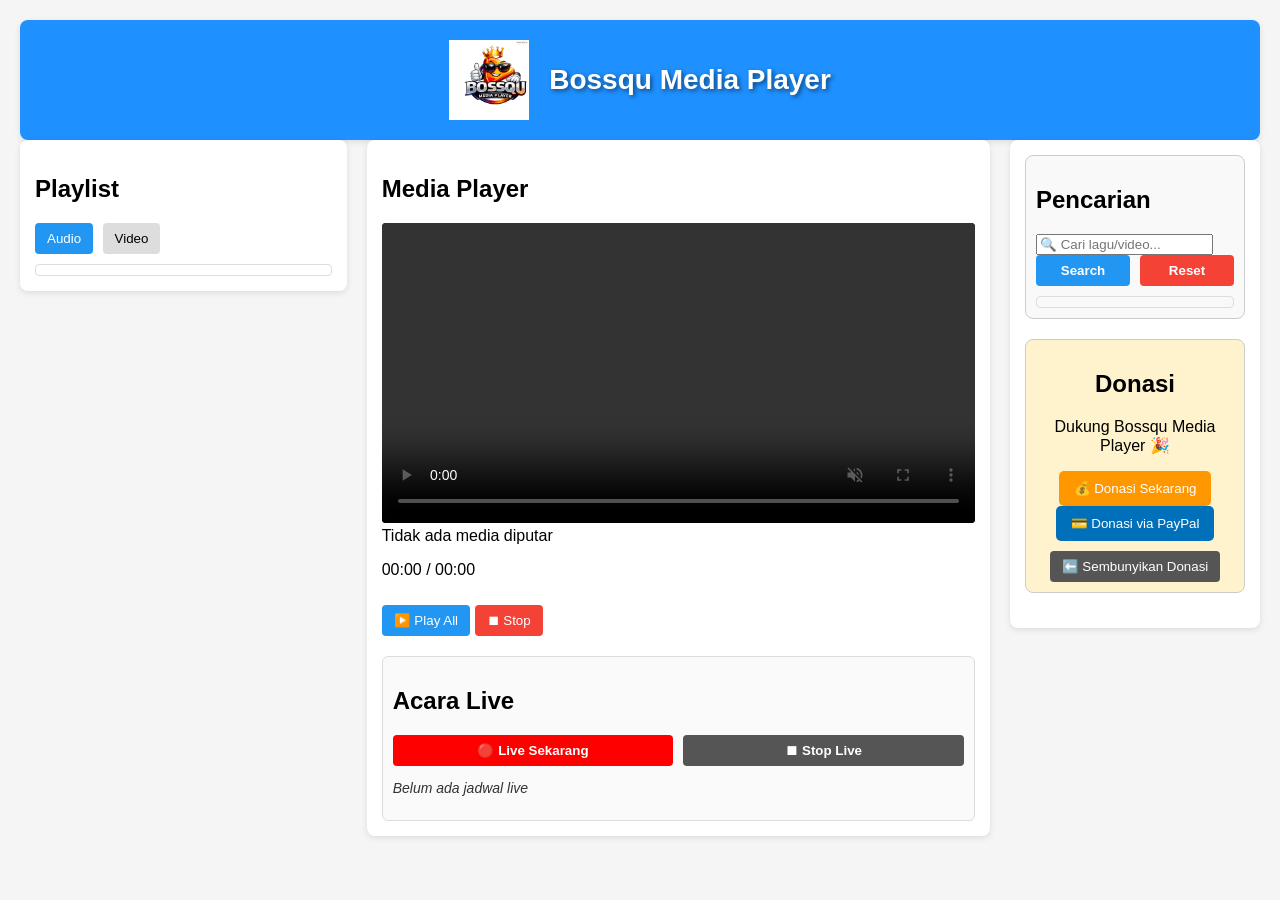
==== commit 724452a5: "Fix HTML encoding issues in index.html" ====
--- a/public/index.html
+++ b/public/index.html
@@ -3,7 +3,7 @@
 <head>
   <meta charset="UTF-8">
   <title>Bossqu Media Player</title>
-  <link rel="icon" type="image/png" href="logo-bossqu.png">
+  <link rel="icon" type="image/png" href="bossqulogo.png">
   <link rel="stylesheet" href="style.css">
 </head>
 <body>
--- a/public/style.css
+++ b/public/style.css
@@ -1,125 +1,283 @@
-/* Reset dasar */
+/* ====== Layout utama ====== */
 body {
+  font-family: Arial, sans-serif;
+  background: #f5f5f5;
   margin: 0;
-  font-family: Arial, sans-serif;
-  background: #f4f4f4;
-  color: #333;
-}
-
-/* Header */
-header {
-  background: #0078d7;
-  color: white;
-  padding: 15px;
-  text-align: center;
-}
-header img {
-  max-height: 60px;
-  display: block;
-  margin: 10px auto;
-}
-
-/* Layout utama */
-main {
+  padding: 20px;
+}
+
+.container {
   display: flex;
-  flex-wrap: wrap; /* wrap otomatis di layar kecil */
-  padding: 10px;
-  gap: 10px;
+  gap: 20px;
+  align-items: flex-start;
 }
 
 /* Playlist kiri */
 .playlist {
   flex: 1;
-  min-width: 200px;
-  background: white;
-  padding: 10px;
-  border: 1px solid #ccc;
-}
-.playlist-item {
-  padding: 5px;
-  cursor: pointer;
-  border-bottom: 1px solid #eee;
-}
-.playlist-item:hover {
-  background: #e0f0ff;
+  background: #fff;
+  padding: 15px;
+  border-radius: 8px;
+  box-shadow: 0 2px 6px rgba(0,0,0,0.1);
 }
 
 /* Player tengah */
 .player {
   flex: 2;
-  min-width: 300px;
-  background: white;
+  background: #fff;
+  padding: 15px;
+  border-radius: 8px;
+  box-shadow: 0 2px 6px rgba(0,0,0,0.1);
+}
+
+/* Sidebar kanan (pencarian + donasi) */
+.sidebar {
+  flex: 0 0 220px;
+  max-width: 220px;
+  background: #fff;
+  padding: 15px;
+  border-radius: 8px;
+  box-shadow: 0 2px 6px rgba(0,0,0,0.1);
+}
+
+/* ====== Header ====== */
+.header {
+  display: flex;
+  justify-content: center;
+  align-items: center;
+  background-color: #1e90ff;
+  color: white;
+  padding: 20px 0;
+  border-radius: 8px;
+  box-shadow: 0 2px 6px rgba(0,0,0,0.1);
+}
+
+.logo-container {
+  display: flex;
+  align-items: center;
+  gap: 20px;
+}
+
+.logo-large {
+  height: 80px;
+  width: auto;
+  transition: transform 0.3s ease;
+}
+.logo-large:hover { transform: scale(1.05); }
+
+.header h1 {
+  margin: 0;
+  font-size: 28px;
+  font-weight: bold;
+  text-shadow: 2px 2px 4px rgba(0,0,0,0.5);
+}
+
+/* ====== Playlist Tabs ====== */
+.tab-btn {
+  padding: 8px 12px;
+  margin-right: 5px;
+  border: none;
+  background: #ddd;
+  cursor: pointer;
+  border-radius: 4px;
+}
+.tab-btn.active { background: #2196f3; color: white; }
+
+.playlist-tab {
+  display: none;
+  margin-top: 10px;
+  max-height: 300px;
+  overflow-y: auto;
+  border: 1px solid #ddd;
+  border-radius: 4px;
+  padding: 5px;
+}
+.playlist-tab.show { display: block; }
+
+.playlist-item {
+  padding: 5px;
+  cursor: pointer;
+  border-bottom: 1px solid #eee;
+}
+.playlist-item:hover { background: #f0f0f0; }
+
+/* ====== Player ====== */
+.player-box { position: relative; }
+#player {
+  width: 100%;
+  background: #000;
+  border-radius: 4px;
+}
+#liveIndicator {
+  position: absolute;
+  top: 10px; left: 10px;
+  background: red; color: white;
+  font-weight: bold;
+  padding: 5px 10px;
+  border-radius: 4px;
+  display: none;
+  animation: blink 1s infinite;
+}
+@keyframes blink {
+  0% { opacity: 1; } 50% { opacity: 0.4; } 100% { opacity: 1; }
+}
+.audio-placeholder {
+  display: none;
+  width: 100%; height: 300px;
+  background: #222; color: #fff;
+  font-size: 20px; font-weight: bold;
+  text-align: center; line-height: 300px;
+  border-radius: 4px;
+}
+
+/* Tombol Player */
+.play-all-btn, .stop-btn {
+  margin-top: 10px;
+  padding: 8px 12px;
+  border: none; border-radius: 4px;
+  cursor: pointer; color: white;
+}
+.play-all-btn { background: #2196f3; }
+.stop-btn { background: #f44336; }
+
+/* ====== Live Menu ====== */
+.live-menu {
+  margin-top: 20px;
   padding: 10px;
+  background: #fafafa;
+  border: 1px solid #ddd;
+  border-radius: 6px;
+}
+.live-controls { display: flex; gap: 10px; margin-bottom: 10px; }
+.live-btn {
+  flex: 1;
+  padding: 8px 12px;
+  border: none;
+  background: red; color: white;
+  font-weight: bold;
+  border-radius: 4px;
+  cursor: pointer;
+}
+.live-btn.stop { background: #555; }
+#liveNote { font-size: 14px; color: #333; font-style: italic; }
+
+/* ====== Search & Donasi ====== */
+.search-box, .donasi-box {
   border: 1px solid #ccc;
+  padding: 10px;
+  border-radius: 8px;
+  background: #f9f9f9;
+  margin-bottom: 20px;
+}
+.donasi-box { text-align: center; background: #fff3cd; }
+.donasi-btn {
+  background: #ff9800; color: white;
+  border: none; padding: 10px 15px;
+  border-radius: 5px; cursor: pointer;
+  transition: background 0.3s ease;
+}
+.donasi-btn:hover { background: #e68900; }
+
+.search-controls { display: flex; gap: 10px; }
+.search-btn, .reset-btn {
+  flex: 1;
+  padding: 8px 12px;
+  border: none; border-radius: 4px;
+  cursor: pointer; font-weight: bold;
+}
+.search-btn { background: #2196f3; color: white; }
+.reset-btn { background: #f44336; color: white; }
+
+#searchResults {
+  margin-top: 10px;
+  max-height: 200px;
+  overflow-y: auto;
+  border: 1px solid #ddd;
+  border-radius: 4px;
+  padding: 5px;
+}
+.highlight { background: yellow; font-weight: bold; }
+
+/* ====== Modal Donasi ====== */
+.modal {
+  display: none;
+  position: fixed; z-index: 1000;
+  left: 0; top: 0;
+  width: 100%; height: 100%;
+  background: rgba(0,0,0,0.5);
+}
+.modal-content {
+  background: #fff;
+  margin: 15% auto;
+  padding: 20px;
+  border-radius: 8px;
+  width: 300px;
   text-align: center;
-}
-.player video {
-  width: 100%;
-  max-height: 300px;
-  background: black;
-}
-.controls {
-  margin-top: 10px;
-}
-.controls button {
-  margin: 5px;
-  padding: 8px 12px;
-  border: none;
-  cursor: pointer;
-  color: white;
-  border-radius: 4px;
-}
-#playAll { background: #0078d7; }
-#stopAll { background: #d70022; }
-
-/* Sidebar kanan */
-.sidebar {
-  flex: 1;
-  min-width: 200px;
-  background: white;
+  opacity: 0;
+  transform: translateY(-30px);
+  animation: fadeSlideIn 0.6s forwards;
+}
+.close { float: right; font-size: 20px; cursor: pointer; }
+
+/* Animasi fade+slide */
+@keyframes fadeSlideIn {
+  from { transform: translateY(20px); opacity: 0; }
+  to   { transform: translateY(0); opacity: 1; }
+}
+
+/* ====== PayPal Donasi ====== */
+.paypal-donasi {
+  margin-top: 15px;
   padding: 10px;
-  border: 1px solid #ccc;
-}
-.sidebar input {
+  border-top: 1px solid #ccc;
+}
+.paypal-donasi label {
+  display: block;
+  margin-bottom: 5px;
+}
+.paypal-donasi input {
   width: 100%;
   padding: 6px;
-  margin-bottom: 8px;
-}
-.sidebar button {
-  margin: 3px 0;
-  padding: 8px;
-  width: 100%;
+  margin-bottom: 10px;
+}
+.donasi-btn.paypal {
+  background-color: #0070ba;
+  color: #fff;
+}
+
+/* ====== Responsive ====== */
+@media (max-width: 992px) {
+  .sidebar { flex: 0 0 180px; max-width: 180px; }
+}
+@media (max-width: 768px) {
+  .container { flex-direction: column; }
+  .playlist, .player, .sidebar {
+    flex: none; width: 100%; margin-bottom: 20px;
+  }
+  .player-box video { width: 100%; height: auto; }
+}
+@media (max-width: 600px) {
+  .container { flex-direction: column; }
+  .sidebar { width: 100%; max-width: 100%; order: 2; }
+  .player { order: 1; }
+}
+
+/* Tombol collapse */
+.collapse-btn {
+  margin-top: 10px;
+  background: #555;
+  color: #fff;
   border: none;
-  cursor: pointer;
-  border-radius: 4px;
-}
-#searchBtn { background: #0078d7; color: white; }
-#resetBtn { background: #d70022; color: white; }
-#openQris { background: orange; color: white; }
-#openPaypal { background: #0078d7; color: white; }
-#hideDonasi { background: gray; color: white; }
-
-/* Responsive */
-@media (max-width: 768px) {
-  main {
-    flex-direction: column;
-  }
-}
-
-/* Playlist item */
-.playlist-item {
-  padding: 8px;
-  margin: 4px 0;
-  border: 1px solid #ddd;
-  border-radius: 4px;
-  background: #fafafa;
-  cursor: pointer;
-}
-.playlist-item:hover {
-  background: #e0f0ff;
-}
-#playlist-audio, #playlist-video {
-  display: flex;
-  flex-direction: column;
-  gap: 6px; /* jarak antar item */
-}
+  padding: 8px 12px;
+  border-radius: 4px;
+  cursor: pointer;
+}
+.collapse-btn:hover { background: #333; }
+
+/* Sidebar tersembunyi */
+.sidebar.collapsed {
+  width: 40px;       /* sidebar jadi kecil */
+  max-width: 40px;
+  overflow: hidden;  /* sembunyikan isi */
+  transition: all 0.3s ease;
+}
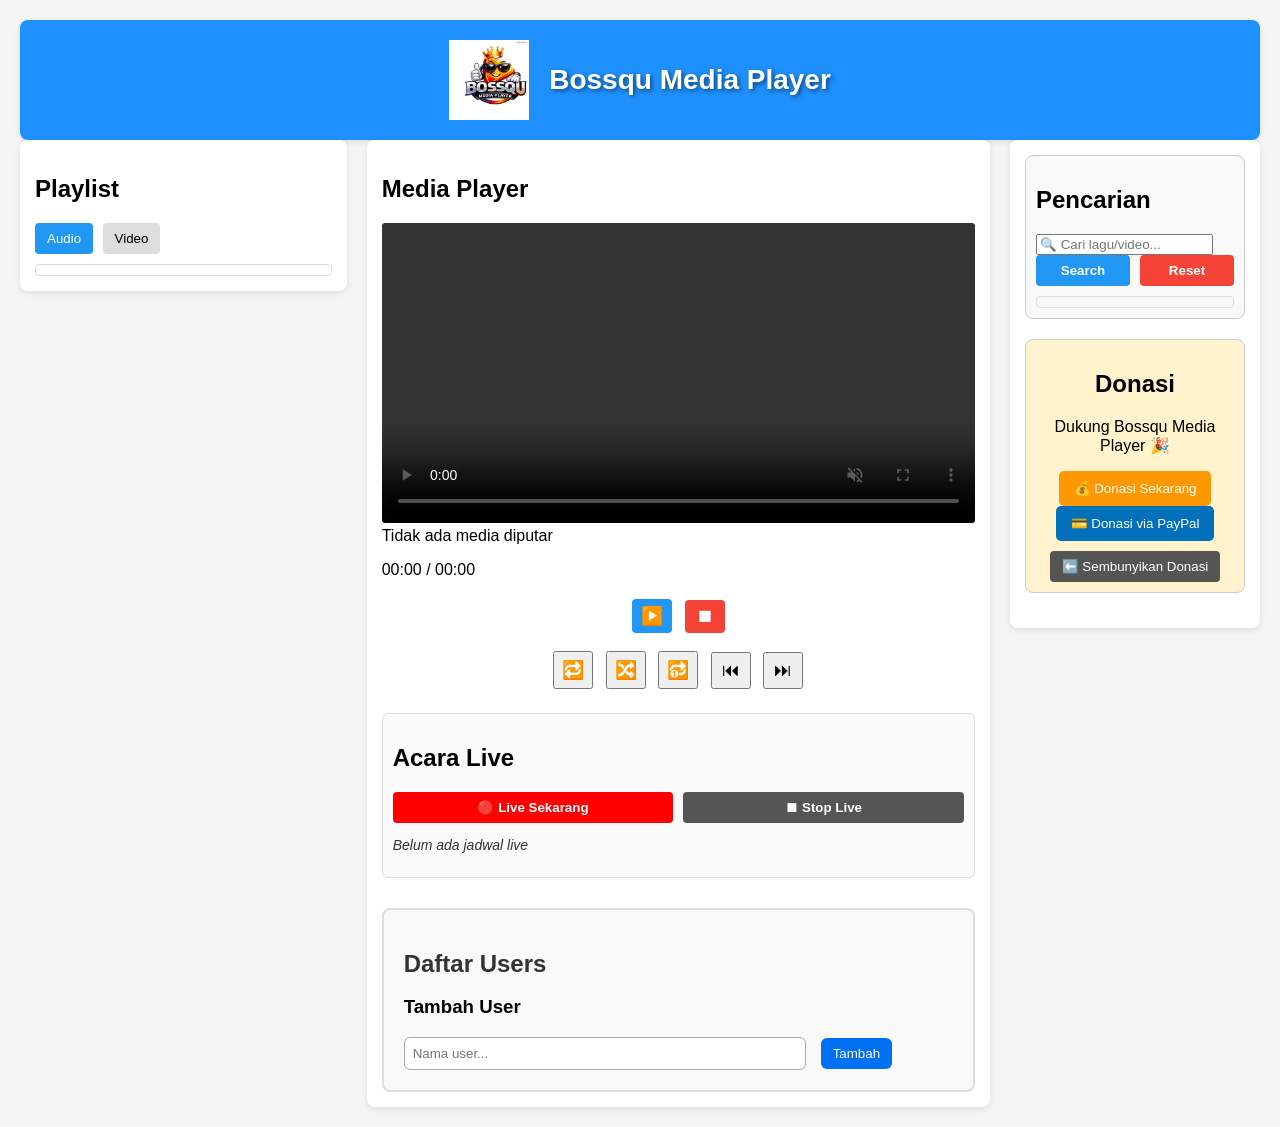
==== commit 058792b5: "Add files via upload" ====
--- a/public/index.html
+++ b/public/index.html
@@ -3,7 +3,7 @@
 <head>
   <meta charset="UTF-8">
   <title>Bossqu Media Player</title>
-  <link rel="icon" type="image/png" href="bossqulogo.png">
+  <link rel="icon" type="image/png" href="logo-bossqu.png">
   <link rel="stylesheet" href="style.css">
 </head>
 <body>
@@ -32,15 +32,31 @@
     <h2>Media Player</h2>
     <div class="player-box">
       <video id="player" controls muted height="300"></video>
-      <div id="liveIndicator">LIVE</div>
-      <div id="audioPlaceholder" class="audio-placeholder">🎵 Audio Sedang Diputar</div>
+      <div id="liveIndicator" style="display:none;">LIVE</div>
+      <div id="audioPlaceholder" class="audio-placeholder" style="display:none;">🎵 Audio Sedang Diputar</div>
     </div>
 
     <div id="infoLagu" class="info">Tidak ada media diputar</div>
     <p id="durasi">00:00 / 00:00</p>
 
-    <button class="play-all-btn" onclick="playAll()">▶️ Play All</button>
-    <button class="stop-btn" onclick="stopPlayer()">⏹ Stop</button>
+
+<!-- Baris 1: tombol utama -->
+<div class="player-controls-main">
+  <button class="play-all-btn" onclick="playAll()" title="Play All">▶️</button>
+  <button class="stop-btn" onclick="stopPlayer()" title="Stop">⏹</button>
+</div>
+
+<!-- Baris 2: tombol tambahan -->
+<div class="player-controls-extra">
+  <button class="repeat-btn" onclick="toggleRepeat()" title="Repeat Playlist">🔁</button>
+  <button class="shuffle-btn" onclick="shufflePlaylist()" title="Shuffle">🔀</button>
+  <button class="repeat-single-btn" onclick="toggleRepeatSingle()" title="Repeat Single Track">🔂</button>
+  <button class="prev-btn" onclick="prevTrack()" title="Previous Track">⏮</button>
+  <button class="next-btn" onclick="nextTrack()" title="Next Track">⏭</button>
+</div>
+
+
+
 
     <!-- Menu Acara Live -->
     <section class="live-menu">
@@ -51,10 +67,21 @@
       </div>
       <p id="liveNote">Belum ada jadwal live</p>
     </section>
+
+    <!-- User List dari API -->
+    <section class="user-list">
+      <h2>Daftar Users</h2>
+      <ul id="users"></ul>
+
+      <h3>Tambah User</h3>
+      <input type="text" id="newUserName" placeholder="Nama user...">
+      <button onclick="addUser()">Tambah</button>
+    </section>
   </main>
 
-  <!-- Pencarian + Donasi kanan (vertikal) -->
+  <!-- Sidebar kanan -->
   <aside class="sidebar">
+    <!-- Pencarian -->
     <div class="search-box">
       <h2>Pencarian</h2>
       <input type="text" id="searchBox" placeholder="🔍 Cari lagu/video...">
@@ -65,44 +92,47 @@
       <div id="searchResults"></div>
     </div>
 
+    <!-- Donasi -->
     <div class="donasi-box">
       <h2>Donasi</h2>
       <p>Dukung Bossqu Media Player 🎉</p>
-      <button class="donasi-btn" onclick="openDonasi()">💰 Donasi Sekarang</button>
-      <button class="donasi-btn paypal" onclick="openPaypal()">💳 Donasi via PayPal</button>
-      <!-- Tombol collapse -->
-  <button class="collapse-btn" onclick="toggleSidebar()">⬅️ Sembunyikan Donasi</button>
+      <button class="donasi-btn" id="openDonasi">💰 Donasi Sekarang</button>
+      <button class="donasi-btn paypal" id="openPaypal">💳 Donasi via PayPal</button>
+      <button class="collapse-btn" onclick="toggleSidebar()">⬅️ Sembunyikan Donasi</button>
     </div>
   </aside>
 </div>
 
-<!-- Modal Donasi -->
-<div id="donasiModal" class="modal">
-  <div class="modal-content">
-    <span class="close" onclick="closeDonasi()">&times;</span>
-    <h3>Terima Kasih!</h3>
-    <p>Rekening Donasi:</p>
-    <p><b>e-wallet Dana 085717137864 a/n Cosxxxx Bakxxxx</b></p>
-    <p>🙏 Dukungan Anda berapapun sangat berarti!</p>
-    <p>Ini akan digunakan untuk pengembangan web dan maintenance server </p>
-    <p>Untuk kontak kami di email : <b>bossqumedia@outlook.com</b></p>
+<!-- Script API -->
+<script>
+  async function loadUsers() {
+    const res = await fetch("/api/users");
+    const data = await res.json();
+    const list = document.getElementById("users");
+    list.innerHTML = "";
+    data.forEach(user => {
+      const li = document.createElement("li");
+      li.textContent = `${user.id} - ${user.name}`;
+      list.appendChild(li);
+    });
+  }
 
-    <!-- Form PayPal -->
-    <div class="paypal-donasi">
-      <h3>Donasi via PayPal</h3>
-      <form id="paypalForm" method="post" target="_blank">
-        <input type="hidden" name="business" id="paypalBusiness">
-        <input type="hidden" name="currency_code" value="USD">
-        
-        <label for="donasiAmount">Nominal Donasi (USD):</label>
-        <input type="number" id="donasiAmount" name="amount" min="1" step="any" required>
-        
-        <button type="submit" class="donasi-btn paypal">💳 Donasi via PayPal</button>
-      </form>
-    </div>
-  </div>
-</div>
-  
+  async function addUser() {
+    const name = document.getElementById("newUserName").value;
+    if (!name) return alert("Isi nama dulu!");
+    const res = await fetch("/api/users", {
+      method: "POST",
+      headers: { "Content-Type": "application/json" },
+      body: JSON.stringify({ name })
+    });
+    await res.json();
+    document.getElementById("newUserName").value = "";
+    loadUsers();
+  }
+
+  // Load users saat halaman dibuka
+  loadUsers();
+</script>
 
 
 
--- a/public/style.css
+++ b/public/style.css
@@ -281,3 +281,84 @@
   overflow: hidden;  /* sembunyikan isi */
   transition: all 0.3s ease;
 }
+
+
+/* User List Section */
+.user-list {
+  margin-top: 30px;
+  padding: 20px;
+  background: #f9f9f9;
+  border: 2px solid #ddd;
+  border-radius: 8px;
+}
+
+.user-list h2 {
+  font-size: 1.5em;
+  margin-bottom: 10px;
+  color: #333;
+}
+
+.user-list ul {
+  list-style: none;
+  padding: 0;
+  margin: 0 0 15px 0;
+}
+
+.user-list ul li {
+  padding: 8px 12px;
+  margin-bottom: 6px;
+  background: #fff;
+  border: 1px solid #ccc;
+  border-radius: 6px;
+  transition: background 0.2s ease;
+}
+
+.user-list ul li:hover {
+  background: #e6f7ff;
+}
+
+.user-list input {
+  padding: 8px;
+  width: 70%;
+  border: 1px solid #aaa;
+  border-radius: 6px;
+  margin-right: 10px;
+}
+
+.user-list button {
+  padding: 8px 12px;
+  background: #0070f3;
+  color: #fff;
+  border: none;
+  border-radius: 6px;
+  cursor: pointer;
+  transition: background 0.2s ease;
+}
+
+
+.player-controls-main,
+.player-controls-extra {
+  margin-top: 10px;
+  text-align: center;
+}
+
+.player-controls-main button,
+.player-controls-extra button {
+  margin: 4px;
+  padding: 6px;
+  font-size: 18px;   /* ikon jelas */
+  min-width: 40px;   /* tombol compact */
+  cursor: pointer;
+}
+
+
+
+
+
+
+
+
+
+
+
+
